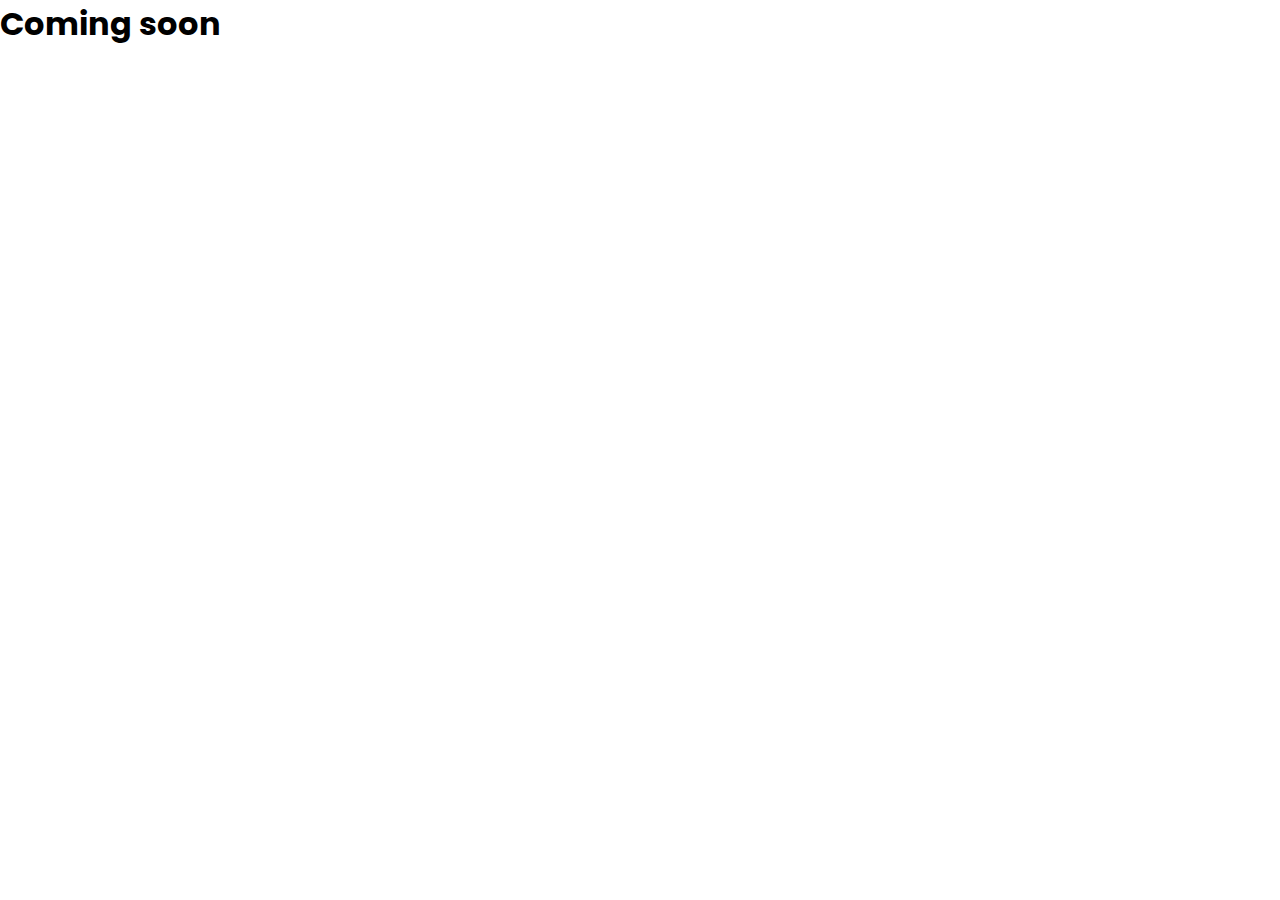
==== register.html @ 96021ee9 "first commit" ====
<!DOCTYPE html>
<html lang="en">
<head>
    <meta charset="UTF-8">
    <meta name="viewport" content="width=device-width, initial-scale=1.0">
    <title>EESA Event Registration</title>
    <link rel="stylesheet" href="font.css">
    <link rel="shortcut icon" href="EESA ICON.ico" type="image/x-icon">
</head>
<body>
    <h1>Coming soon</h1>
</body>
</html>
---- font.css ----
@import url('https://fonts.googleapis.com/css2?family=Heebo:wght@100..900&family=Poppins:ital,wght@0,100;0,200;0,300;0,400;0,500;0,600;0,700;0,800;0,900;1,100;1,200;1,300;1,400;1,500;1,600;1,700;1,800;1,900&display=swap');

* {
    margin: 0;
    padding: 0;
    box-sizing: border-box;
    font-family: "Poppins", serif;
}
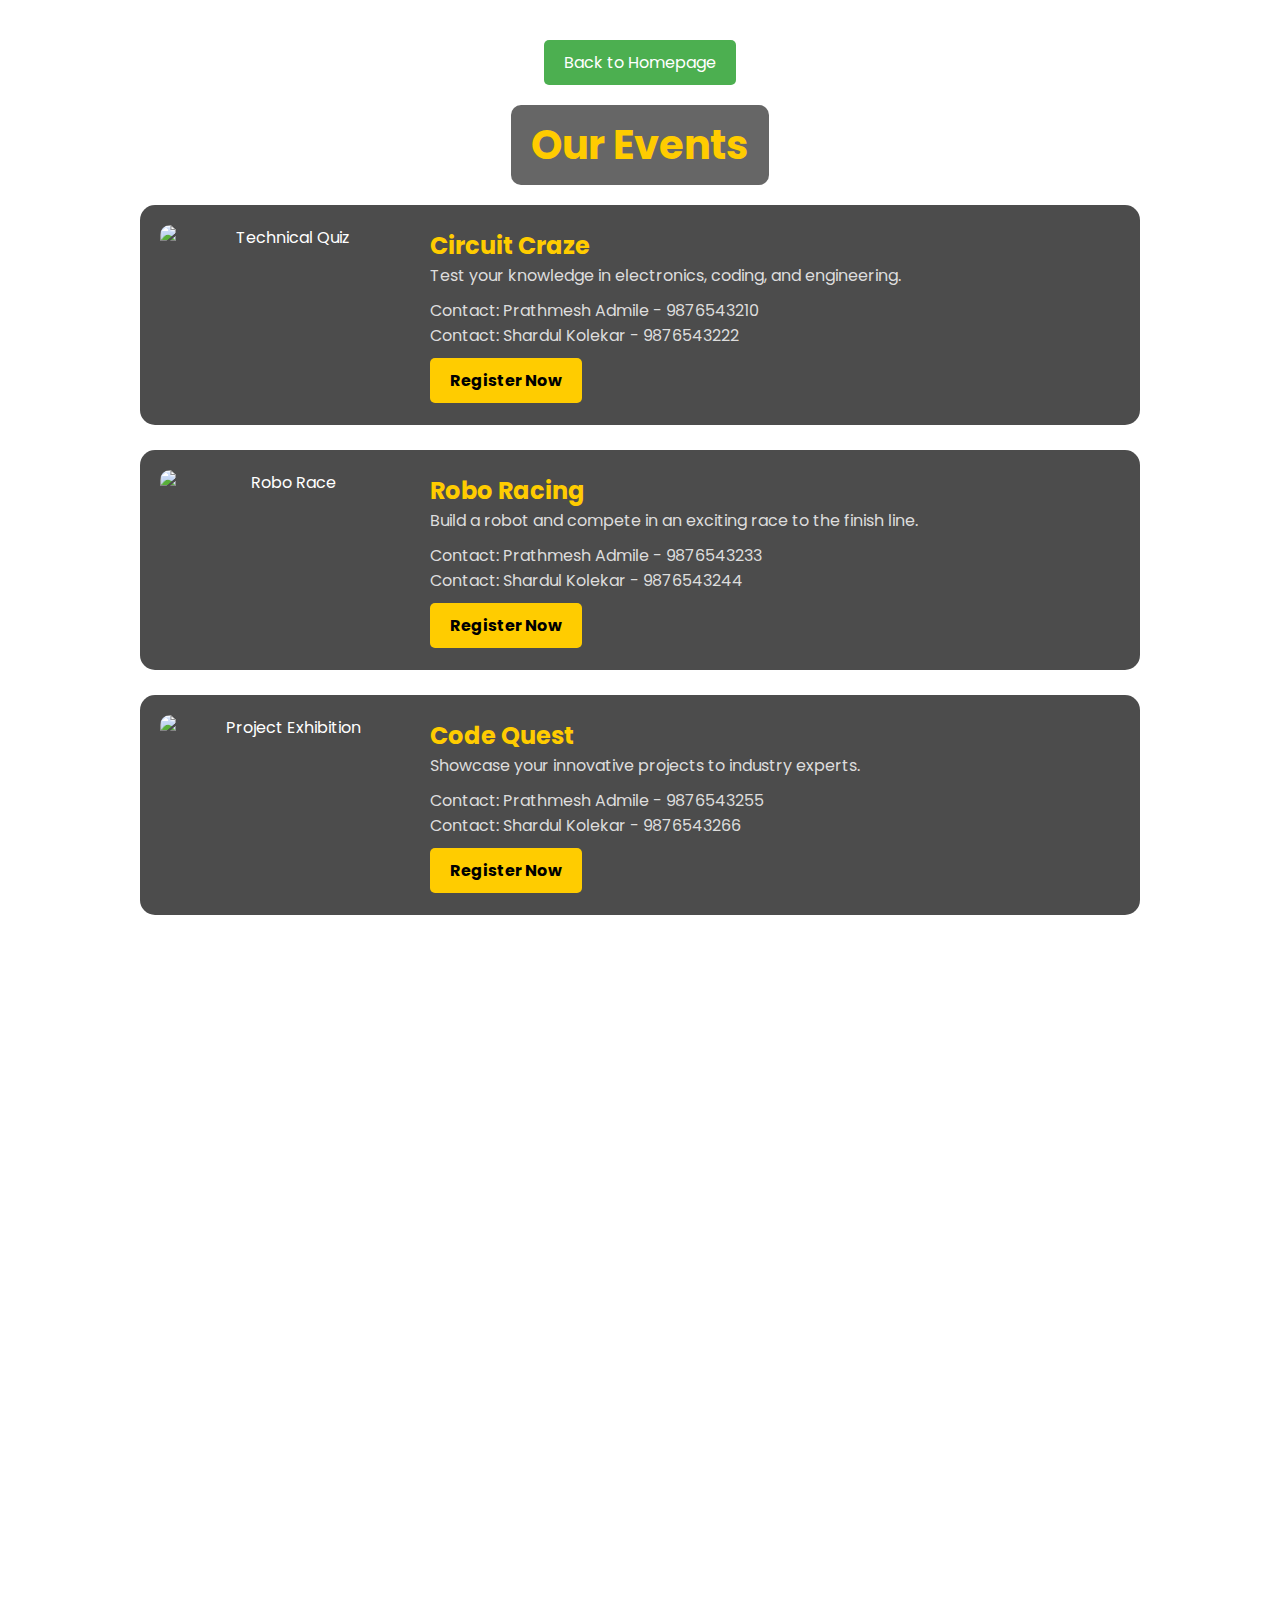
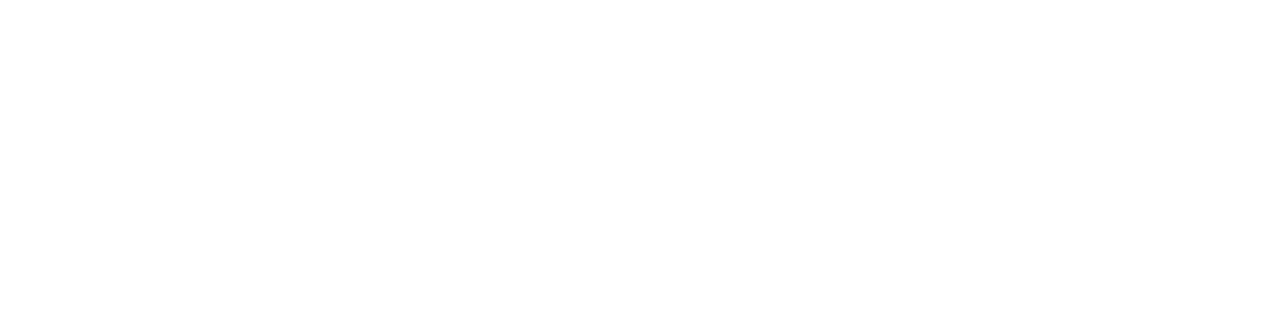
==== commit 553ca926: "first commit" ====
--- a/register.html
+++ b/register.html
@@ -3,11 +3,292 @@
 <head>
     <meta charset="UTF-8">
     <meta name="viewport" content="width=device-width, initial-scale=1.0">
-    <title>EESA Event Registration</title>
-    <link rel="stylesheet" href="font.css">
+    <title>Events Registratation</title>
     <link rel="shortcut icon" href="EESA ICON.ico" type="image/x-icon">
+    <style>
+        /* Google Font */
+        @import url('https://fonts.googleapis.com/css2?family=Poppins:wght@300;400;600&display=swap');
+
+        * {
+            margin: 0;
+            padding: 0;
+            box-sizing: border-box;
+            font-family: 'Poppins', sans-serif;
+        }
+
+        .btn1{
+            position: fixed;
+            left: 10px;
+            top: 10px;
+            height: 50px;
+            width: 50px;
+            background-color: white;
+            border: transparent;
+            box-shadow: 2px 2px 2px rgb(81, 55, 55);
+            border-radius: 50%;
+            color: rgb(255, 255, 255);
+            }
+            
+        .btn1 a{
+            color: rgb(0, 0, 0);
+            font-size: 30px;
+            text-decoration: none;
+        }
+
+        body {
+            background: url('background.jpg') no-repeat center center/cover;
+            color: white;
+            text-align: center;
+            padding: 20px;
+            overflow-x: hidden;
+        }
+
+        h1 {
+            color: #ffcc00;
+            font-size: 40px;
+            margin-bottom: 20px;
+            animation: fadeInDown 1s ease-in-out;
+            background: rgba(0, 0, 0, 0.6);
+            display: inline-block;
+            padding: 10px 20px;
+            border-radius: 10px;
+        }
+
+        .events-container {
+            display: flex;
+            flex-direction: column;
+            align-items: center;
+            gap: 25px;
+            width: 100%;
+        }
+
+        .event {
+            background: rgba(0, 0, 0, 0.7);
+            border-radius: 15px;
+            padding: 20px;
+            width: 90%;
+            max-width: 1000px;
+            box-shadow: 0 0 15px rgba(255, 255, 255, 0.3);
+            cursor: pointer;
+            opacity: 0;
+            transform: translateX(-100%);
+            transition: transform 0.6s ease-in-out, opacity 0.6s ease-in-out;
+            display: flex;
+            align-items: center;
+            gap: 20px;
+        }
+
+        .event img {
+            width: 250px;
+            height: 180px;
+            border-radius: 10px;
+            transition: transform 0.3s, filter 0.3s;
+        }
+
+        .event:hover img {
+            transform: scale(1.1);
+            filter: brightness(1.2);
+        }
+
+        .event-content {
+            text-align: left;
+            flex: 1;
+        }
+
+        .event h2 {
+            font-size: 24px;
+            color: #ffcc00;
+        }
+
+        .event p {
+            font-size: 16px;
+            color: #ddd;
+        }
+
+        .contact {
+            font-size: 14px;
+            color: #bbb;
+            margin-top: 10px;
+        }
+
+        .register-btn {
+            display: inline-block;
+            background: #ffcc00;
+            color: black;
+            padding: 10px 20px;
+            text-decoration: none;
+            font-weight: bold;
+            border-radius: 5px;
+            margin-top: 10px;
+            transition: 0.3s ease-in-out;
+        }
+
+        .register-btn:hover {
+            background: #e6b800;
+            transform: scale(1.1);
+        }
+
+        /* Animation Keyframes */
+        @keyframes fadeInLeft {
+            from {
+                opacity: 0;
+                transform: translateX(-100%);
+            }
+            to {
+                opacity: 1;
+                transform: translateX(0);
+            }
+        }
+
+        @media (max-width: 768px) {
+            .event {
+                flex-direction: column;
+                text-align: center;
+                align-items: center;
+                width: 95%;
+            }
+
+            .event img {
+                width: 100%;
+                height: auto;
+            }
+
+          
+        }
+
+        .back-button-container {
+    text-align: center;
+    margin-top: 20px;
+}
+
+.back-button {
+    display: inline-block;
+    padding: 10px 20px;
+    background-color: #4CAF50;
+    color: white;
+    text-decoration: none;
+    border-radius: 5px;
+    font-size: 16px;
+    transition: background-color 0.3s;
+}
+
+.back-button:hover {
+    background-color: #45a049;
+}
+    </style>
 </head>
 <body>
-    <h1>Coming soon</h1>
+    <div class="back-button-container">
+        <a href="index.html" class="back-button">Back to Homepage</a>
+    </div>
+    <h1 style="margin-top: 20px;">Our Events</h1>
+
+    <div class="events-container">
+        <div class="event">
+            <img src="iot healthcare.webp" alt="Technical Quiz">
+            <div class="event-content">
+                <h2>Circuit Craze</h2>
+                <p>Test your knowledge in electronics, coding, and engineering.</p>
+                <div class="contact">
+                    <p>Contact: Prathmesh Admile - 9876543210</p>
+                    <p>Contact: Shardul Kolekar - 9876543222</p>
+                </div>
+                <a href="https://forms.gle/ZptcD3vdhjFkT17N6" class="register-btn">Register Now</a>
+            </div>
+        </div>
+
+        <div class="event">
+            <img src="iot healthcare.webp" alt="Robo Race">
+            <div class="event-content">
+                <h2>Robo Racing</h2>
+                <p>Build a robot and compete in an exciting race to the finish line.</p>
+                <div class="contact">
+                    <p>Contact: Prathmesh Admile - 9876543233</p>
+                    <p>Contact: Shardul Kolekar - 9876543244</p>
+                </div>
+                <a href="https://forms.gle/GzuAAtyawjgHK36L7" class="register-btn">Register Now</a>
+            </div>
+        </div>
+
+        <div class="event">
+            <img src="iot healthcare.webp" alt="Project Exhibition">
+            <div class="event-content">
+                <h2>Code Quest</h2>
+                <p>Showcase your innovative projects to industry experts.</p>
+                <div class="contact">
+                    <p>Contact: Prathmesh Admile - 9876543255</p>
+                    <p>Contact: Shardul Kolekar - 9876543266</p>
+                </div>
+                <a href="https://forms.gle/tjLcTFRs33pXhkyf7" class="register-btn">Register Now</a>
+            </div>
+        </div>
+
+        <div class="event">
+            <img src="iot healthcare.webp" alt="Circuit Debugging">
+            <div class="event-content">
+                <h2>Brain Battle</h2>
+                <p>Find and fix the circuit errors in this engaging challenge.</p>
+                <div class="contact">
+                    <p>Contact: Prathmesh Admile - 9876543277</p>
+                    <p>Contact: Shardul Kolekar - 9876543288</p>
+                </div>
+                <a href="https://docs.google.com/forms/d/e/1FAIpQLScw6riB4QZ4I1IeYyDzLBwLAxs2vZJ7k5HFkyz7NW5mGCX_DQ/viewform?usp=sf_link" class="register-btn">Register Now</a>
+            </div>
+        </div>
+
+        <div class="event">
+            <img src="iot healthcare.webp" alt="Circuit Craze">
+            <div class="event-content">
+                <h2> E- Sports</h2>
+                <p>A thrilling contest where participants design and analyze circuits.</p>
+                <div class="contact">
+                    <p>Contact: Prathmesh Admile - 9876543233</p>
+                    <p>Contact: Shardul Kolekar - 9876543244</p>
+                </div>
+                <a href="https://forms.gle/fwhrxtPeuBpz6qDE8" class="register-btn">Register Now</a>
+            </div>
+        </div>
+
+        <div class="event">
+            <img src="iot healthcare.webp" alt="Poster Plaza">
+            <div class="event-content">
+                <h2>Poster Plaza</h2>
+                <p>Showcase creativity by designing posters on technology and innovation.</p>
+                <div class="contact">
+                    <p>Contact: Prathmesh Admile - 9876543233</p>
+                    <p>Contact: Shardul Kolekar - 9876543244</p>
+                </div>
+                <a href="https://forms.gle/5xjU6dkJRv2UcNNn9" class="register-btn">Register Now</a>
+            </div>
+        </div>
+
+        <div class="event">
+            <img src="iot healthcare.webp" alt="Hackathon">
+            <div class="event-content">
+                <h2>Hackathon</h2>
+                <p>Code, collaborate, and innovate in this ultimate problem-solving challenge.</p>
+                <div class="contact">
+                    <p>Contact: Prathmesh Admile - 9876543233</p>
+                    <p>Contact: Shardul Kolekar - 9876543244</p>
+                </div>
+                <a href="https://forms.gle/QfifvqnXZQedWbz8A" class="register-btn">Register Now</a>
+            </div>
+        </div>
+    </div>
+
+    <script>
+        document.addEventListener("DOMContentLoaded", function () {
+            let events = document.querySelectorAll(".event");
+            let delay = 0;
+
+            events.forEach((event) => {
+                setTimeout(() => {
+                    event.style.opacity = "1";
+                    event.style.transform = "translateX(0)";
+                }, delay);
+                delay += 300;
+            });
+        });
+    </script>
 </body>
-</html>+</html>
